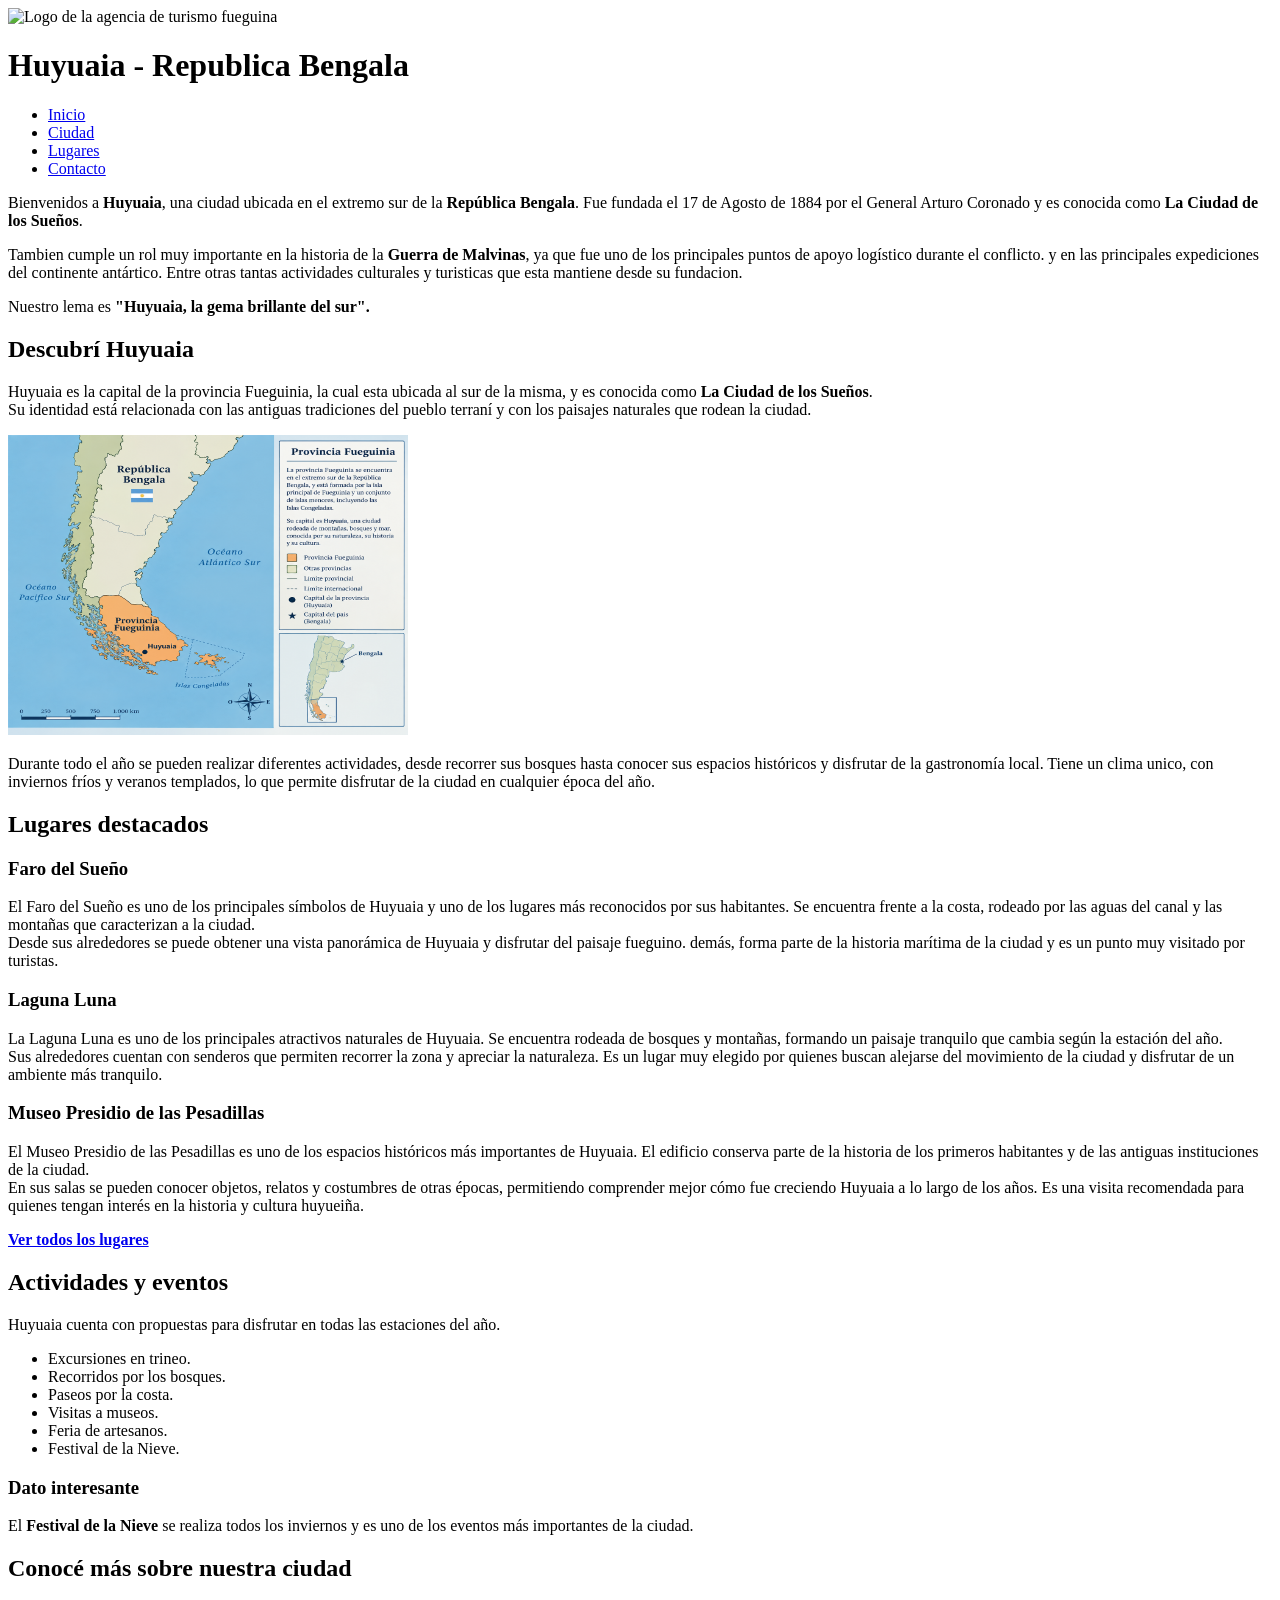
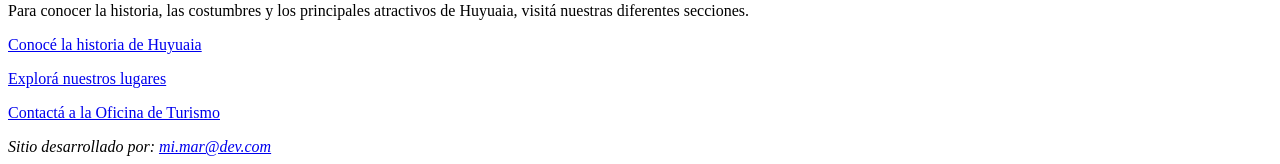
==== Huyuaia/index.html @ fc7013ec "feat: Primeras actualizaciones de index.html y lugares.html" ====
<!DOCTYPE html>
<html lang="es">
<head>
    <meta charset="UTF-8">
    <meta name="viewport" content="width=device-width, initial-scale=1.0">
    <title>Huyuaia - La Ciudad de los Sueños</title>
    <meta name="description" content="Información turística sobre Huyuaia">
    <link rel="stylesheet" href="estilos.css">
    <link rel="icon" href="img/logo_agencia.jpg" type="image/x-icon">
</head>

<body>

    <header>

        <img src="img/logo_agencia.jpg" width="50" height="40" alt="Logo de la agencia de turismo fueguina">

        <h1>Huyuaia - Republica Bengala</h1>

        <nav aria-label="Menú Principal">
            <ul>
                <li><a href="index.html">Inicio</a></li>
                <li><a href="ciudad.html">Ciudad</a></li>
                <li><a href="lugares.html">Lugares</a></li>
                <li><a href="contacto.html">Contacto</a></li>
            </ul>
        </nav>

        <p>
            Bienvenidos a <strong>Huyuaia</strong>, una ciudad ubicada en el
            extremo sur de la <strong>República Bengala</strong>. Fue fundada el 17 de Agosto de 1884 
            por el General Arturo Coronado y es conocida como <strong>La Ciudad de los Sueños</strong>.
        </p>

        <p>
            Tambien cumple un rol muy importante en la historia de la <strong>Guerra de Malvinas</strong>, ya que fue uno de los principales puntos de apoyo logístico durante el conflicto.
            y en las principales expediciones del continente antártico. Entre otras tantas actividades culturales
            y turisticas que esta mantiene desde su fundacion.
        </p>

        <p>
            Nuestro lema es <strong>"Huyuaia, la gema brillante del sur".</strong>
        </p>

    </header>


    <main>

        <section>

            <h2>Descubrí Huyuaia</h2>

            <p>
                Huyuaia es la capital de la provincia Fueguinia, la cual esta ubicada al sur de la misma,
                y es conocida como <strong>La Ciudad de los Sueños</strong>.<br>
                Su identidad está relacionada con las antiguas tradiciones
                del pueblo terraní y con los paisajes naturales que rodean
                la ciudad.
            </p>
            <img src="IMG/Mapa_Huyuaia.png" width="400" height="300"><br>
            <p>
                Durante todo el año se pueden realizar diferentes actividades,
                desde recorrer sus bosques hasta conocer sus espacios
                históricos y disfrutar de la gastronomía local. Tiene un clima unico, con inviernos fríos
                 y veranos templados, lo que permite disfrutar de la ciudad en cualquier época del año.
            </p>

        </section>


        <section>

            <h2>Lugares destacados</h2>

            <article>
                <h3>Faro del Sueño</h3>
                <p>
                    El Faro del Sueño es uno de los principales símbolos de Huyuaia y uno de los lugares 
                    más reconocidos por sus habitantes. Se encuentra frente a la costa, rodeado por las 
                    aguas del canal y las montañas que caracterizan a la ciudad.<br>
                    Desde sus alrededores se puede obtener una vista panorámica de Huyuaia y disfrutar del paisaje fueguino. 
                    demás, forma parte de la historia marítima de la ciudad y es un punto muy visitado
                    por turistas.
                </p>
            </article>

            <article>
                <h3>Laguna Luna</h3>
                <p>
                   La Laguna Luna es uno de los principales atractivos naturales de Huyuaia. 
                   Se encuentra rodeada de bosques y montañas, formando un paisaje tranquilo que cambia 
                   según la estación del año.<br>
                   Sus alrededores cuentan con senderos que permiten recorrer la zona y apreciar la naturaleza.
                   Es un lugar muy elegido por quienes buscan alejarse del movimiento de la ciudad y disfrutar de un ambiente más tranquilo.
                </p>
            </article>

            <article>
                <h3>Museo Presidio de las Pesadillas</h3>
                <p>
                    El Museo Presidio de las Pesadillas es uno de los espacios históricos más importantes de Huyuaia. 
                    El edificio conserva parte de la historia de los primeros habitantes y de las antiguas instituciones de la ciudad.<br>
                    En sus salas se pueden conocer objetos, relatos y costumbres de otras épocas, permitiendo comprender
                    mejor cómo fue creciendo Huyuaia a lo largo de los años. Es una visita recomendada para quienes 
                    tengan interés en la historia y cultura huyueiña.
                </p>
            </article>

            <p>
                <a href="lugares.html"><strong>Ver todos los lugares</strong></a>
            </p>

        </section>


        <section>

            <h2>Actividades y eventos</h2>

            <p>
                Huyuaia cuenta con propuestas para disfrutar en todas las
                estaciones del año.
            </p>

            <ul>
                <li>Excursiones en trineo.</li>
                <li>Recorridos por los bosques.</li>
                <li>Paseos por la costa.</li>
                <li>Visitas a museos.</li>
                <li>Feria de artesanos.</li>
                <li>Festival de la Nieve.</li>
            </ul>

            <aside>

                <h3>Dato interesante</h3>

                <p>
                    El <strong>Festival de la Nieve</strong> se realiza
                    todos los inviernos y es uno de los eventos más
                    importantes de la ciudad.
                </p>

            </aside>

        </section>




        <section>

            <h2>Conocé más sobre nuestra ciudad</h2>

            <p>
                Para conocer la historia, las costumbres y los principales
                atractivos de Huyuaia, visitá nuestras diferentes secciones.
            </p>

            <p>
                <a href="ciudad.html">Conocé la historia de Huyuaia</a>
            </p>

            <p>
                <a href="lugares.html">Explorá nuestros lugares</a>
            </p>

            <p>
                <a href="contacto.html">Contactá a la Oficina de Turismo</a>
            </p>

        </section>

    </main>


    <footer>

        <address>
            Sitio desarrollado por:
            <a href="mailto:mi.mar@dev.com">mi.mar@dev.com</a>
        </address>

    </footer>

</body>
</html>
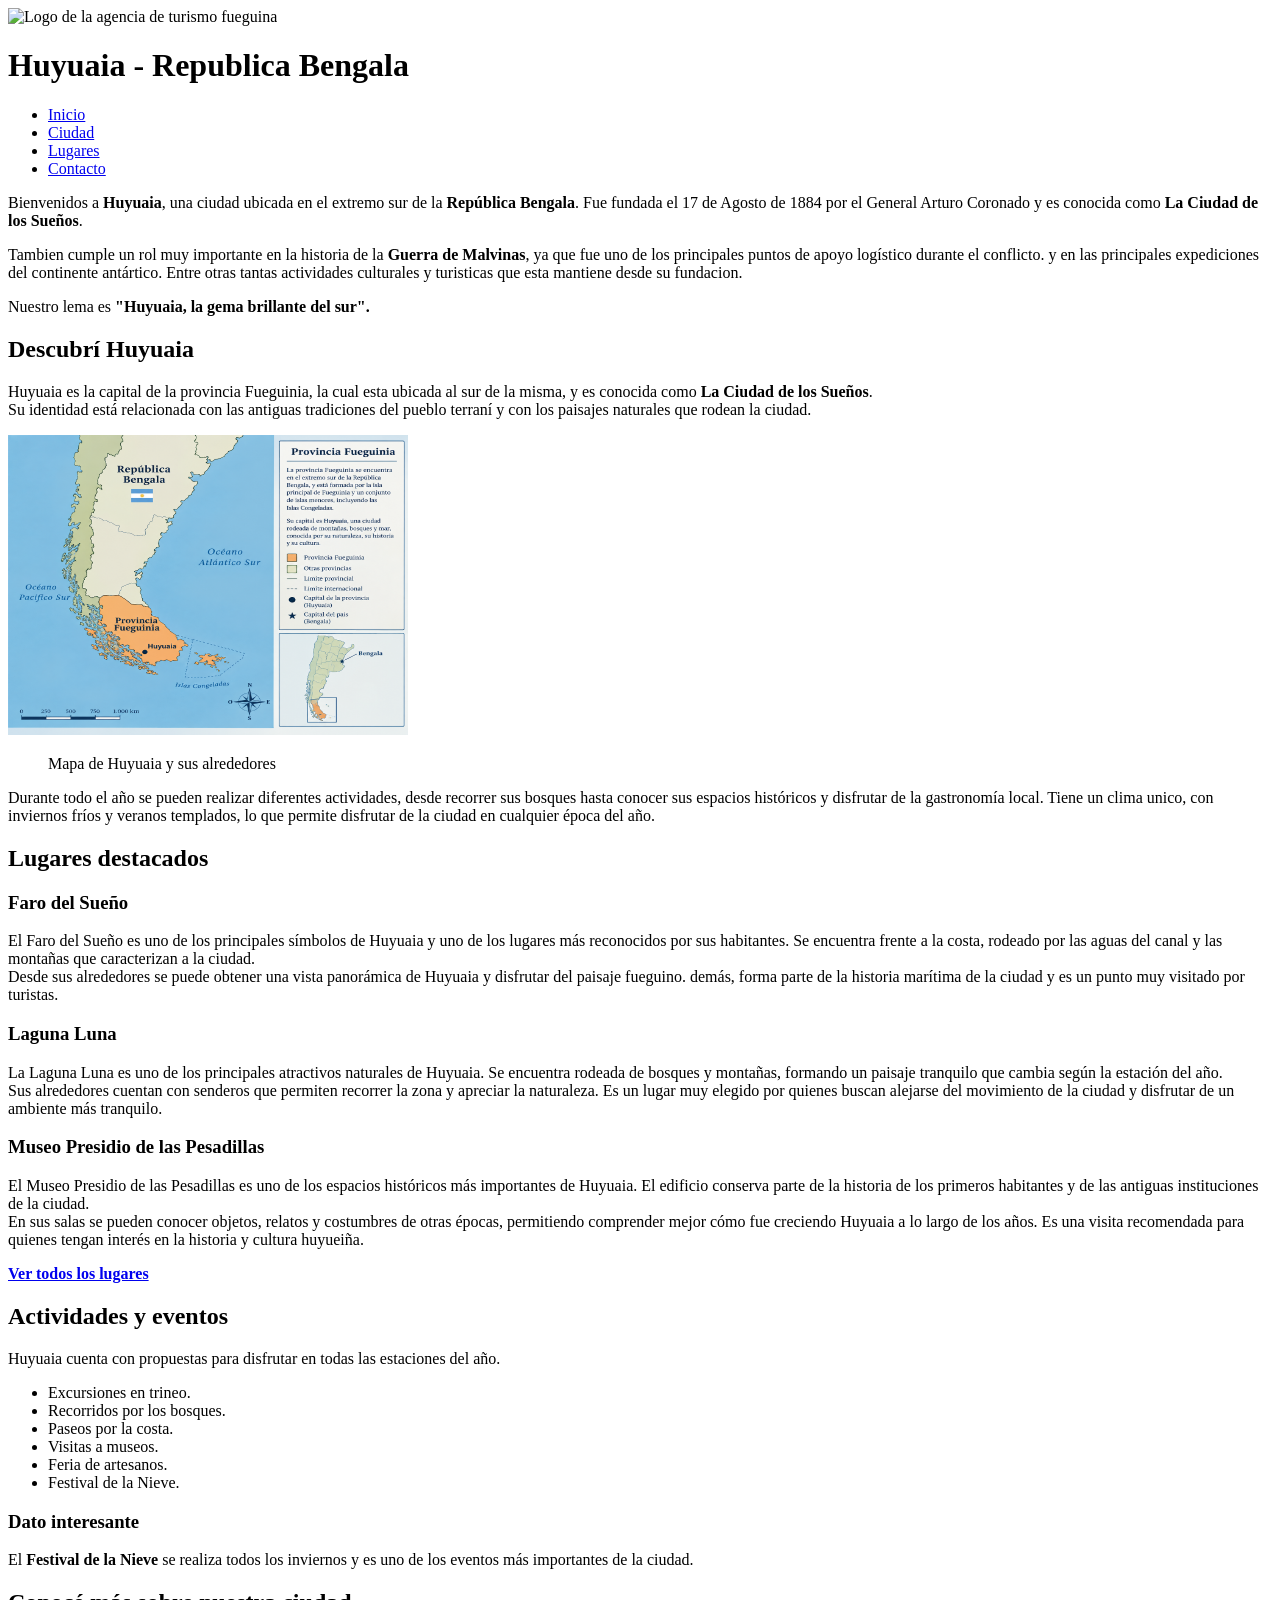
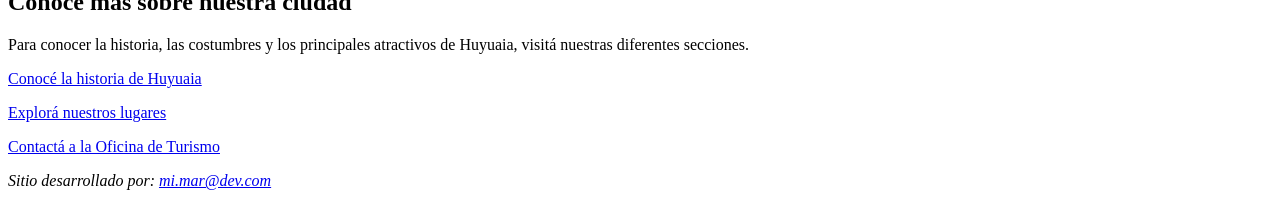
==== commit 005197d9: "feat: Agrego el <figure> faltante" ====
--- a/Huyuaia/index.html
+++ b/Huyuaia/index.html
@@ -59,6 +59,9 @@
                 la ciudad.
             </p>
             <img src="IMG/Mapa_Huyuaia.png" width="400" height="300"><br>
+            <figure>
+                <figcaption>Mapa de Huyuaia y sus alrededores</figcaption>
+            </figure>
             <p>
                 Durante todo el año se pueden realizar diferentes actividades,
                 desde recorrer sus bosques hasta conocer sus espacios
@@ -185,4 +188,4 @@
     </footer>
 
 </body>
-</html>+</html>
